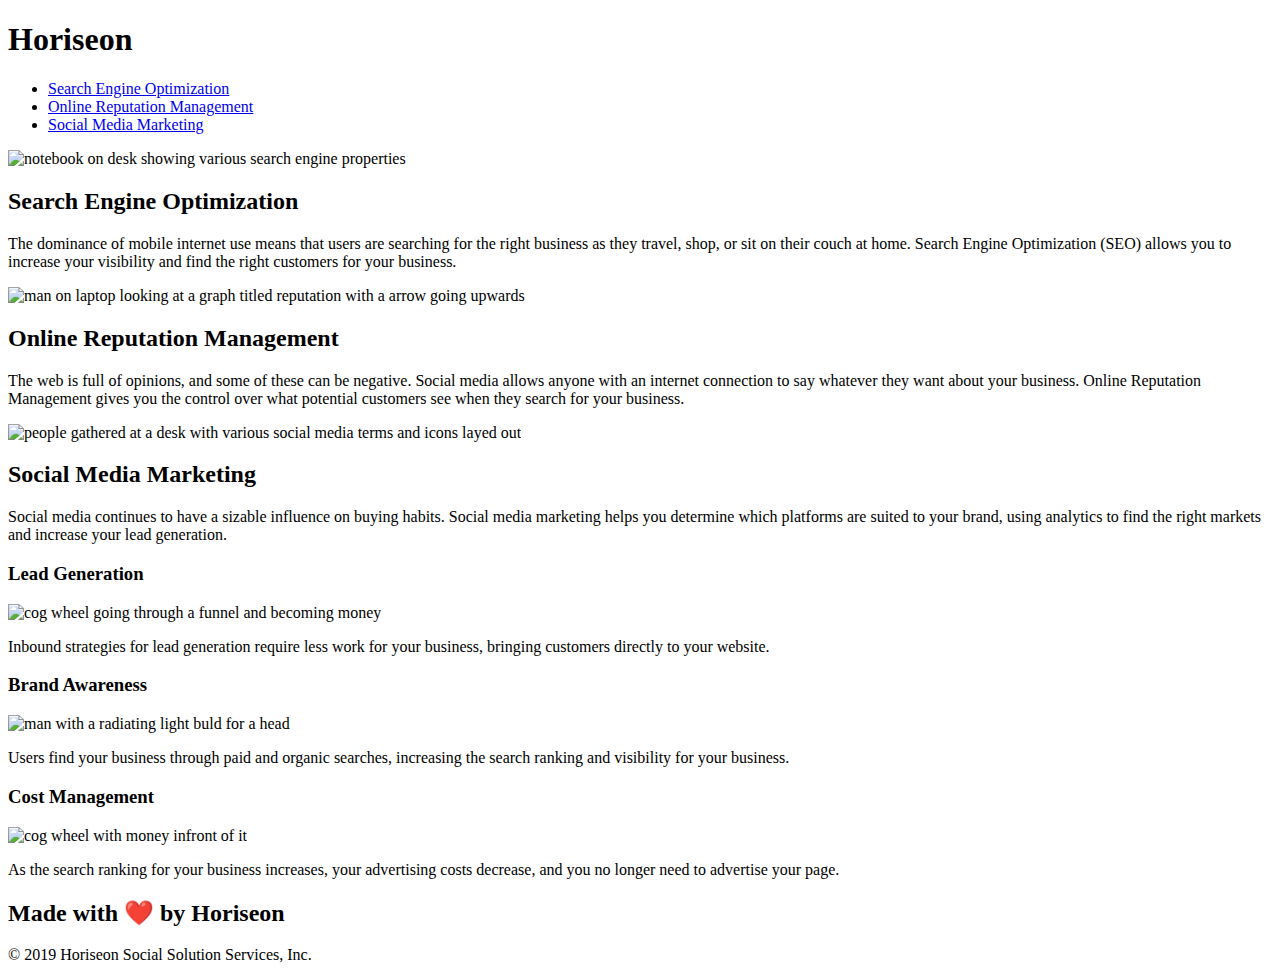
==== Develop/index.html @ fdc9e9d3 "first html refactor" ====
<!DOCTYPE html>
<html lang="en-us">

    <head>
        <meta charset="UTF-8" />
        <link rel="stylesheet" href="./assets/css/style.css">
        <title>Horiseon</title>
    </head>

    <body>
        <header>
            <h1>Hori<span class="seo">seo</span>n</h1>
            <nav>
                <ul>
                    <li>
                        <a href="#search-engine-optimization">Search Engine Optimization</a>
                    </li>
                    <li>
                        <a href="#online-reputation-management">Online Reputation Management</a>
                    </li>
                    <li>
                        <a href="#social-media-marketing">Social Media Marketing</a>
                    </li>
                </ul>
            </nav>
        </header>

        <div class="hero"></div>

        <section class="content">
            <article id="search-engine-optimization"  class="articles">
                <img src="./assets/images/search-engine-optimization.jpg" alt="notebook on desk showing various search engine properties" class="float-left" />
                <h2>Search Engine Optimization</h2>
                <p>
                    The dominance of mobile internet use means that users are searching for the right business as they travel, shop, or sit on their couch at home. Search Engine Optimization (SEO) allows you to increase your visibility and find the right customers for your business.
                </p>
            </article>
            <article id="online-reputation-management" class="articles">
                <img src="./assets/images/online-reputation-management.jpg" alt="man on laptop looking at a graph titled reputation with a arrow going upwards" class="float-right" />
                <h2>Online Reputation Management</h2>
                <p>
                    The web is full of opinions, and some of these can be negative. Social media allows anyone with an internet connection to say whatever they want about your business. Online Reputation Management gives you the control over what potential customers see when they search for your business.
                </p>
            </article>
            <article id="social-media-marketing" class="articles">
                <img src="./assets/images/social-media-marketing.jpg" alt="people gathered at a desk with various social media terms and icons layed out" class="float-left" />
                <h2>Social Media Marketing</h2>
                <p>
                    Social media continues to have a sizable influence on buying habits. Social media marketing helps you determine which platforms are suited to your brand, using analytics to find the right markets and increase your lead generation.
                </p>
            </article>
        </section>

        <aside class="benefits">
            <div>
                <h3>Lead Generation</h3>
                <img src="./assets/images/lead-generation.png" alt="cog wheel going through a funnel and becoming money" />
                <p>
                    Inbound strategies for lead generation require less work for your business, bringing customers directly to your website.
                </p>
            </div>
            <div>
                <h3>Brand Awareness</h3>
                <img src="./assets/images/brand-awareness.png" alt="man with a radiating light buld for a head" />
                <p>
                    Users find your business through paid and organic searches, increasing the search ranking and visibility for your business.
                </p>
            </div>
            <div>
                <h3>Cost Management</h3>
                <img src="./assets/images/cost-management.png" alt="cog wheel with money infront of it" />
                <p>
                    As the search ranking for your business increases, your advertising costs decrease, and you no longer need to advertise your page.
                </p>
            </div>
        </aside>
        
        <footer>
            <h2>Made with ❤️️ by Horiseon</h2>
            <p>
                &copy; 2019 Horiseon Social Solution Services, Inc.
            </p>
        </footer>
    </body>

</html>
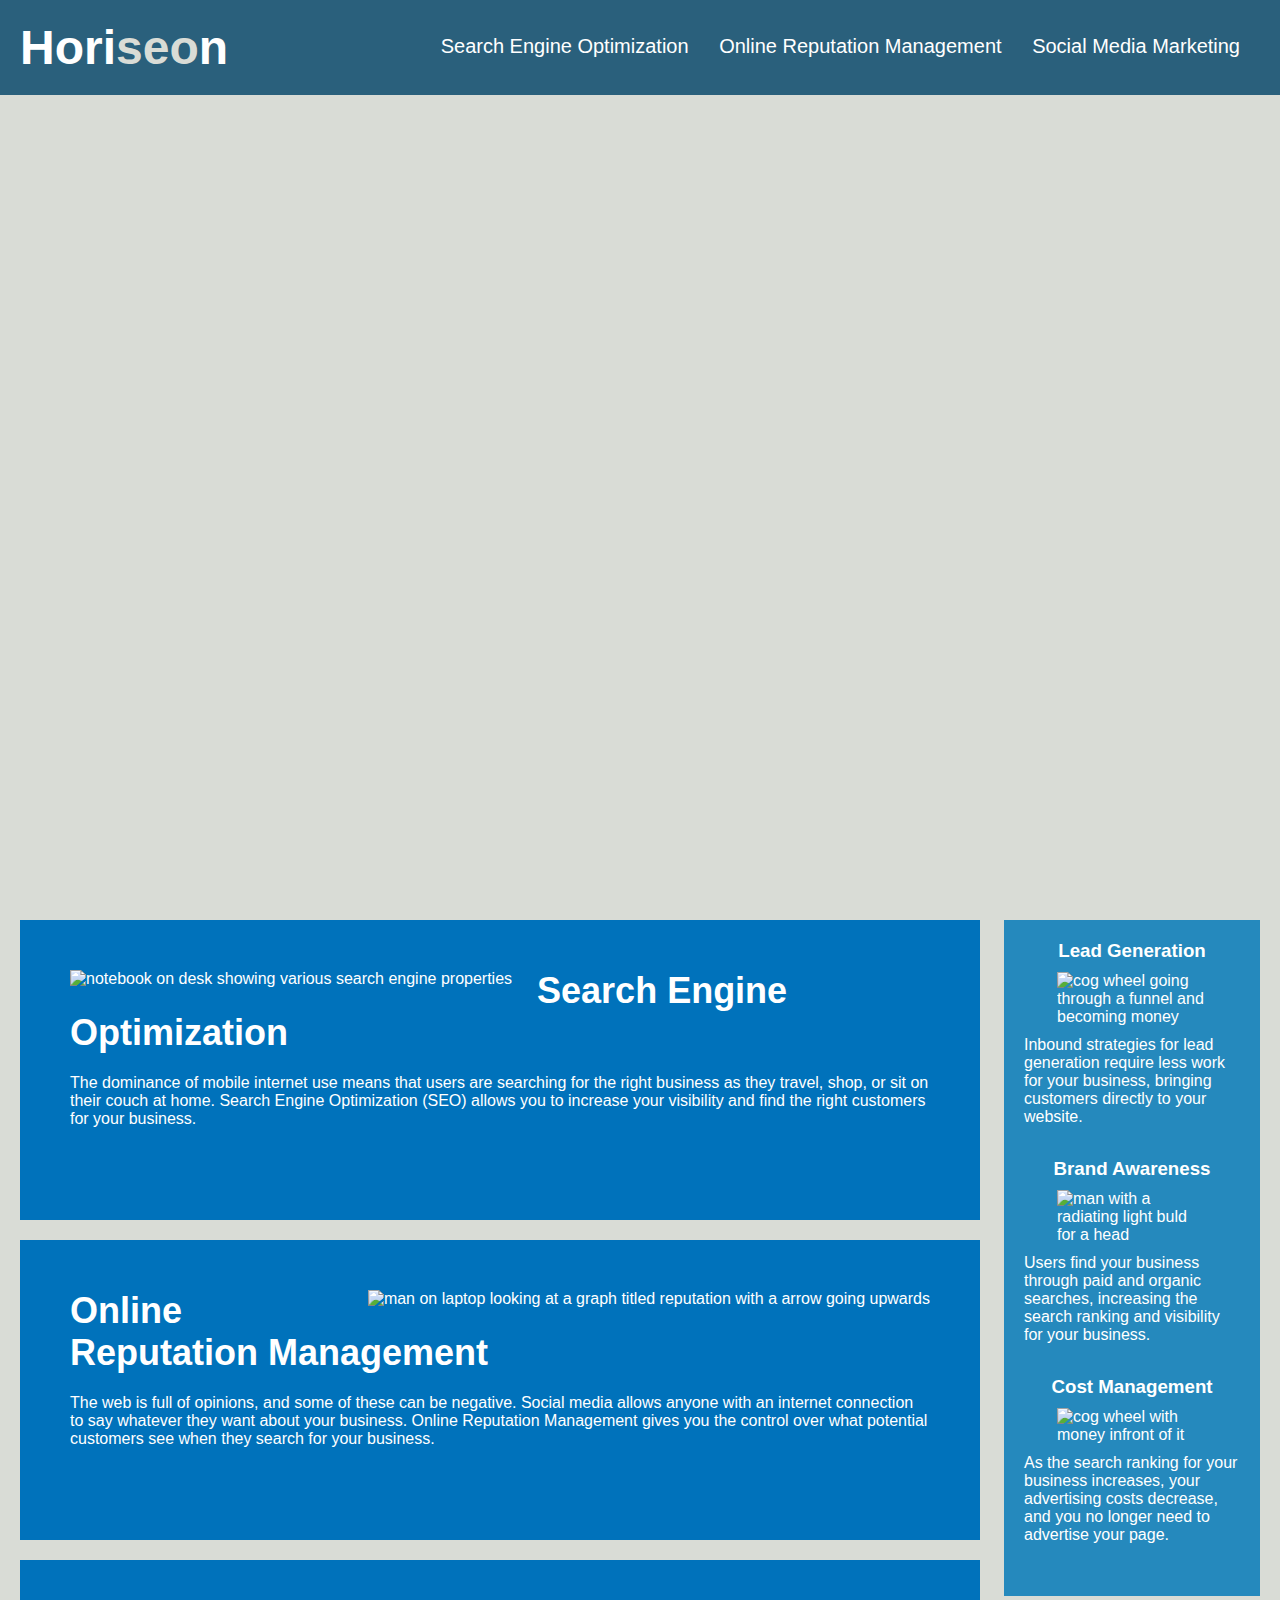
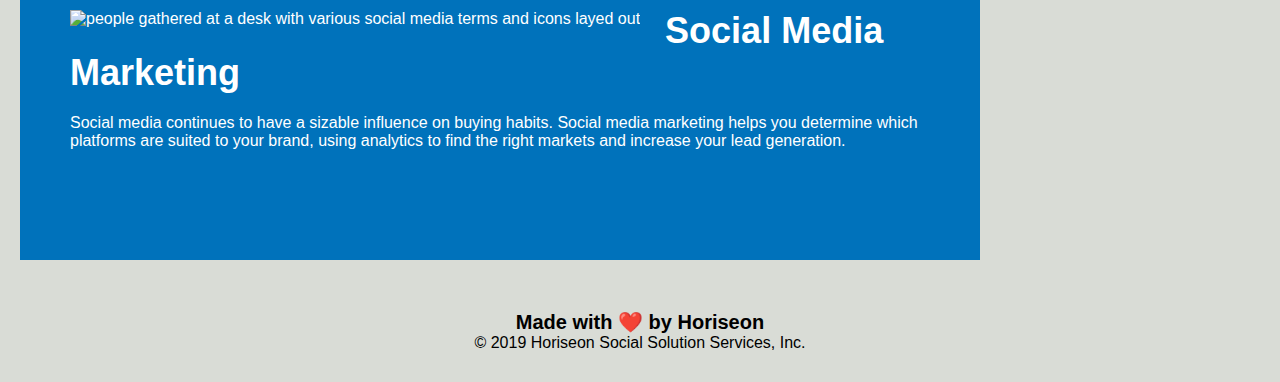
==== commit b3987765: "Updated title" ====
--- a/Develop/index.html
+++ b/Develop/index.html
@@ -4,7 +4,7 @@
     <head>
         <meta charset="UTF-8" />
         <link rel="stylesheet" href="./assets/css/style.css">
-        <title>Horiseon</title>
+        <title>Horiseon Web Services</title>
     </head>
 
     <body>
--- a/Develop/assets/css/style.css
+++ b/Develop/assets/css/style.css
@@ -0,0 +1,132 @@
+* {
+    box-sizing: border-box;
+    padding: 0;
+    margin: 0;
+}
+
+body {
+    background-color: #d9dcd6;
+}
+
+header {
+    padding: 20px;
+    font-family: 'Trebuchet MS', 'Lucida Sans Unicode', 'Lucida Grande', 'Lucida Sans', Arial, sans-serif;
+    background-color: #2a607c;
+    color: #ffffff;
+}
+
+header h1 {
+    display: inline-block;
+    font-size: 48px;
+}
+
+header h1 .seo {
+    color: #d9dcd6;
+}
+
+header nav {
+    padding-top: 15px;
+    margin-right: 20px;
+    float: right;
+    font-family: 'Gill Sans', 'Gill Sans MT', Calibri, 'Trebuchet MS', sans-serif;
+    font-size: 20px;
+}
+
+header nav ul {
+    list-style-type: none;
+}
+
+header nav ul li {
+    display: inline-block;
+    margin-left: 25px;
+}
+
+a {
+    color: #ffffff;
+    text-decoration: none;
+}
+
+p {
+    font-size: 16px;
+}
+
+.hero {
+    height: 800px;
+    width: 100%;
+    margin-bottom: 25px;
+    background-image: url("../images/digital-marketing-meeting.jpg");
+    background-size: cover;
+    background-position: center;
+}
+
+.float-left {
+    float: left;
+    margin-right: 25px;
+}
+
+.float-right {
+    float: right;
+    margin-left: 25px;
+}
+
+.content {
+    width: 75%;
+    display: inline-block;
+    margin-left: 20px;
+}
+
+.benefits {
+    margin-right: 20px;
+    padding: 20px;
+    clear: both;
+    float: right;
+    width: 20%;
+    height: 100%;
+    font-family: 'Gill Sans', 'Gill Sans MT', Calibri, 'Trebuchet MS', sans-serif;
+    background-color: #2589bd;
+}
+
+.benefits div {
+    margin-bottom: 32px;
+    color: #ffffff;
+}
+
+.benefits h3 {
+    margin-bottom: 10px;
+    text-align: center;
+}
+
+.benefits img {
+    display: block;
+    margin: 10px auto;
+    max-width: 150px;
+}
+
+.articles {
+    margin-bottom: 20px;
+    padding: 50px;
+    height: 300px;
+    font-family: 'Gill Sans', 'Gill Sans MT', 'Calibri', 'Trebuchet MS', sans-serif;
+    background-color: #0072bb;
+    color: #ffffff;
+}
+
+.articles img {
+    max-height: 200px;
+}
+
+.articles h2 {
+    margin-bottom: 20px;
+    font-size: 36px;
+}
+
+footer {
+    padding: 30px;
+    clear: both;
+    font-family: 'Trebuchet MS', 'Lucida Sans Unicode', 'Lucida Grande', 'Lucida Sans', Arial, sans-serif;
+    text-align: center;
+}
+
+footer h2 {
+    font-size: 20px;
+}
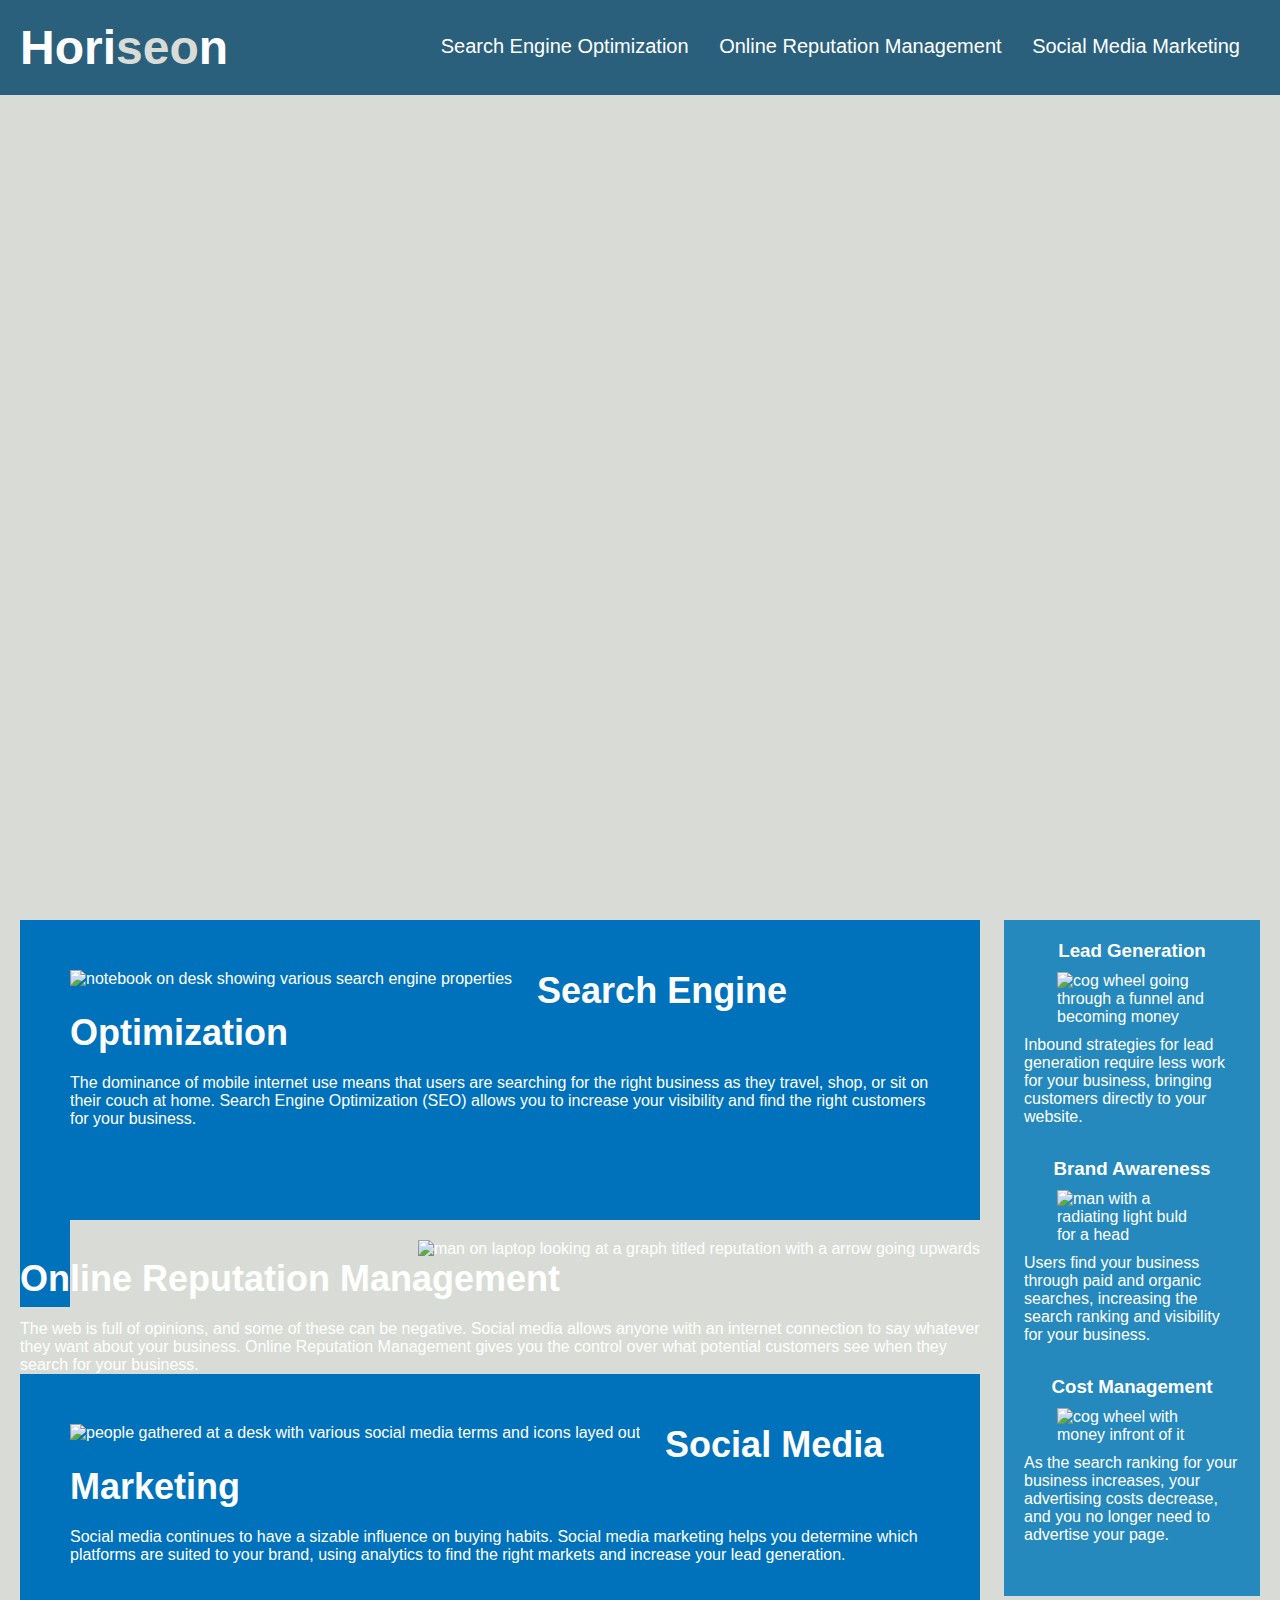
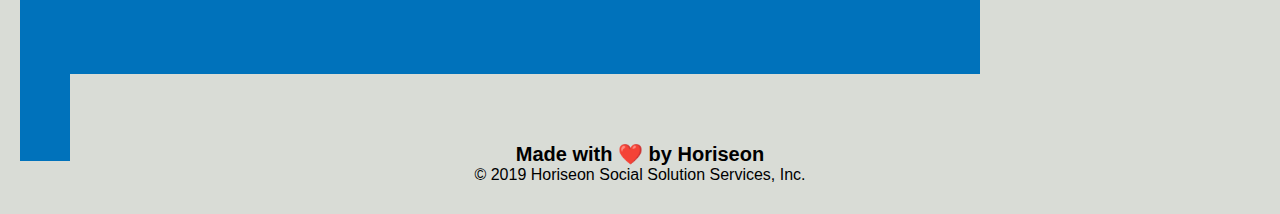
==== commit 672da25b: "updated title and semantic elements for some sections" ====
--- a/Develop/index.html
+++ b/Develop/index.html
@@ -4,7 +4,7 @@
     <head>
         <meta charset="UTF-8" />
         <link rel="stylesheet" href="./assets/css/style.css">
-        <title>Horiseon Web Services</title>
+        <title>Horiseon Social Solution Services</title>
     </head>
 
     <body>
@@ -25,30 +25,30 @@
             </nav>
         </header>
 
-        <div class="hero"></div>
+        <section class="hero"></section>
 
         <section class="content">
-            <article id="search-engine-optimization"  class="articles">
+            <div id="search-engine-optimization"  class="articles">
                 <img src="./assets/images/search-engine-optimization.jpg" alt="notebook on desk showing various search engine properties" class="float-left" />
                 <h2>Search Engine Optimization</h2>
                 <p>
                     The dominance of mobile internet use means that users are searching for the right business as they travel, shop, or sit on their couch at home. Search Engine Optimization (SEO) allows you to increase your visibility and find the right customers for your business.
                 </p>
-            </article>
-            <article id="online-reputation-management" class="articles">
+            </div>
+            <adiv id="online-reputation-management" class="articles">
                 <img src="./assets/images/online-reputation-management.jpg" alt="man on laptop looking at a graph titled reputation with a arrow going upwards" class="float-right" />
                 <h2>Online Reputation Management</h2>
                 <p>
                     The web is full of opinions, and some of these can be negative. Social media allows anyone with an internet connection to say whatever they want about your business. Online Reputation Management gives you the control over what potential customers see when they search for your business.
                 </p>
-            </article>
-            <article id="social-media-marketing" class="articles">
+            </div>
+            <div id="social-media-marketing" class="articles">
                 <img src="./assets/images/social-media-marketing.jpg" alt="people gathered at a desk with various social media terms and icons layed out" class="float-left" />
                 <h2>Social Media Marketing</h2>
                 <p>
                     Social media continues to have a sizable influence on buying habits. Social media marketing helps you determine which platforms are suited to your brand, using analytics to find the right markets and increase your lead generation.
                 </p>
-            </article>
+            </div>
         </section>
 
         <aside class="benefits">
@@ -82,5 +82,5 @@
             </p>
         </footer>
     </body>
-
+    
 </html>
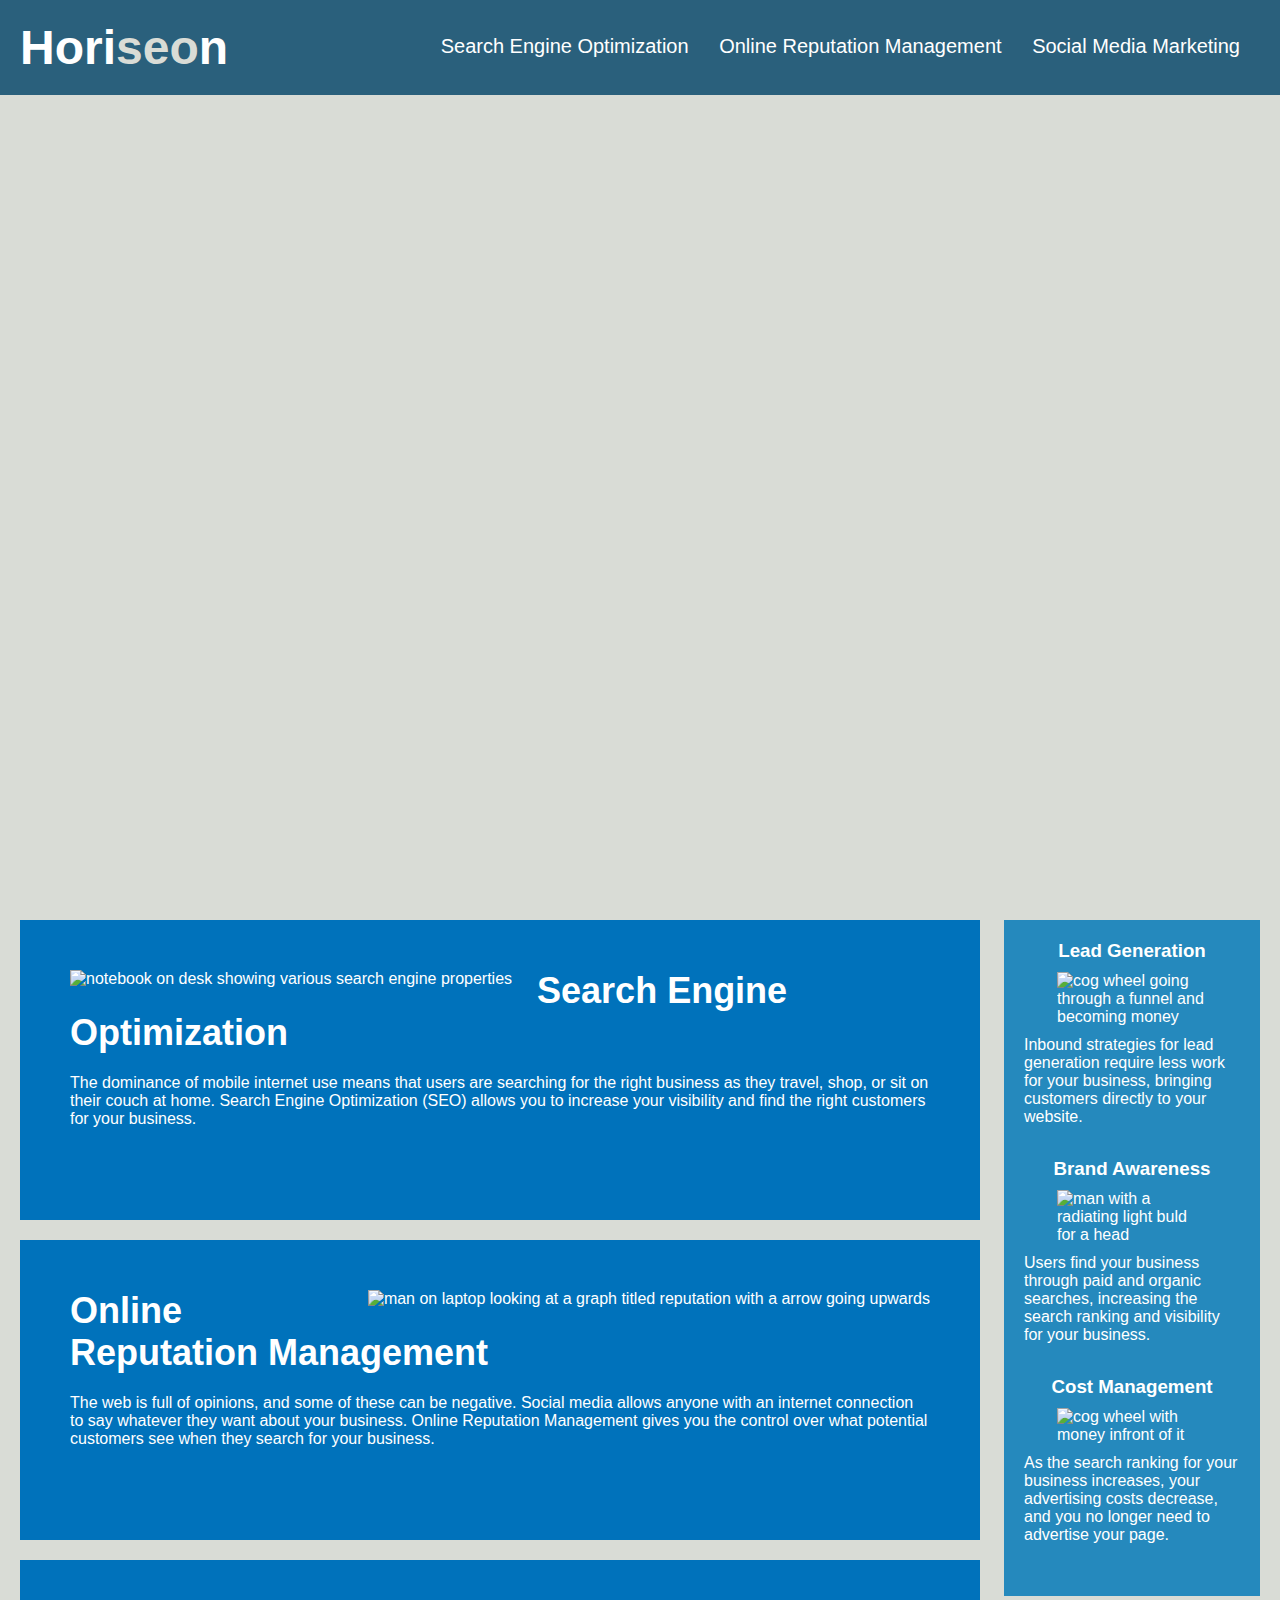
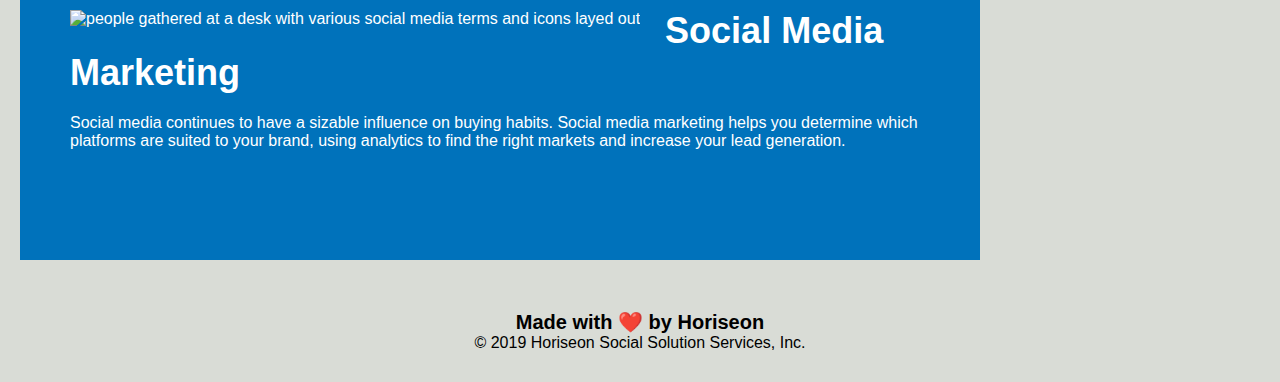
==== commit db8b4489: "fixed typo that was causing error" ====
--- a/Develop/index.html
+++ b/Develop/index.html
@@ -35,7 +35,7 @@
                     The dominance of mobile internet use means that users are searching for the right business as they travel, shop, or sit on their couch at home. Search Engine Optimization (SEO) allows you to increase your visibility and find the right customers for your business.
                 </p>
             </div>
-            <adiv id="online-reputation-management" class="articles">
+            <div id="online-reputation-management" class="articles">
                 <img src="./assets/images/online-reputation-management.jpg" alt="man on laptop looking at a graph titled reputation with a arrow going upwards" class="float-right" />
                 <h2>Online Reputation Management</h2>
                 <p>
